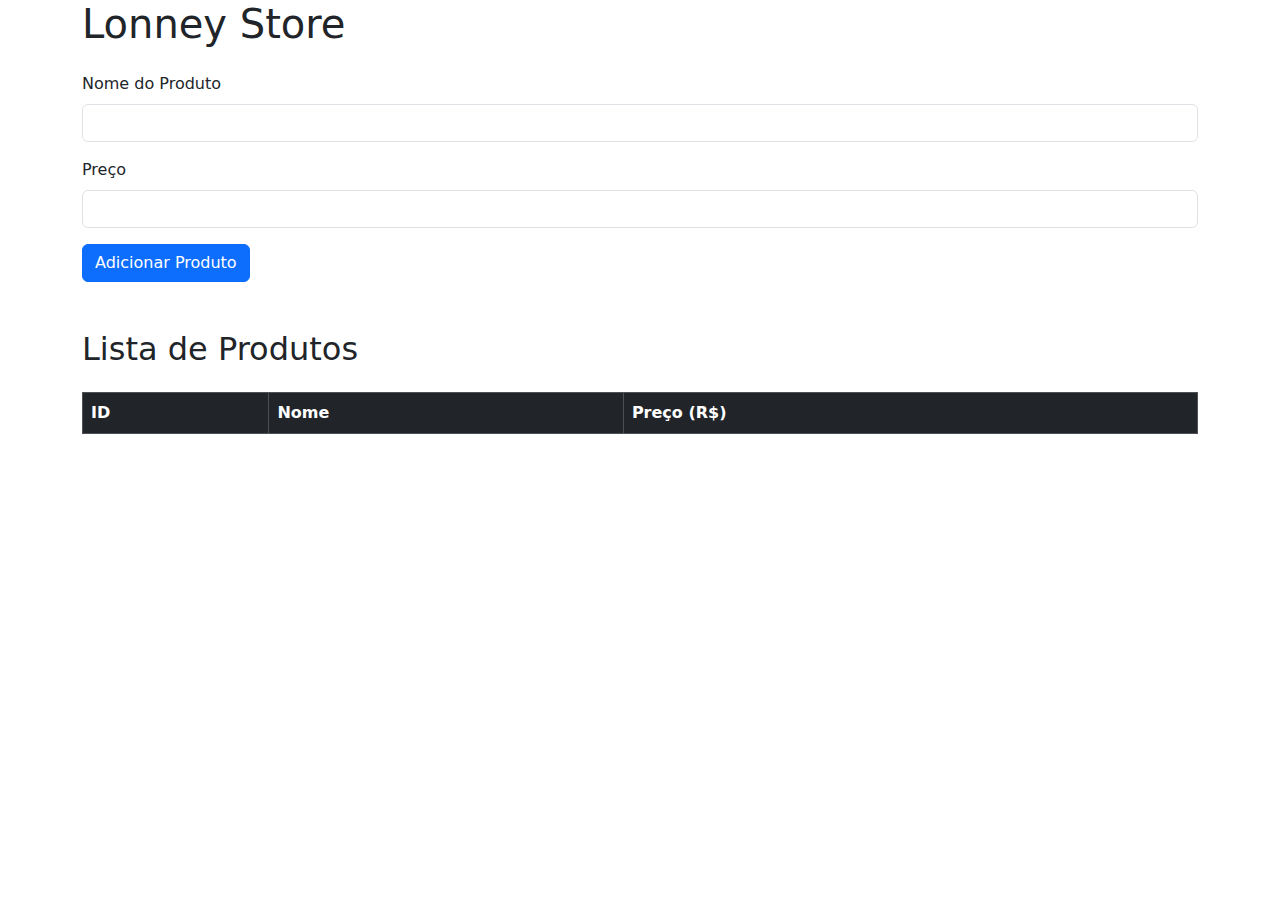
==== src/main/resources/static/index.html @ f1e1c62e "first commit" ====
<!DOCTYPE html>
<html lang="pt-br">

<head>
    <meta charset="UTF-8">
    <meta name="viewport" content="width=device-width, initial-scale=1.0">
    <title>Produtos - Teste</title>
    <link href="https://cdn.jsdelivr.net/npm/bootstrap@5.3.3/dist/css/bootstrap.min.css" rel="stylesheet">
    <link rel="stylesheet" href="css/style.css">

</head>

<body>

    <div class="container">
        <h1 class="mb-4">Lonney Store</h1>
        <form id="form-produto" class="mb-5">
            <div class="mb-3">
                <label for="nome" class="form-label">Nome do Produto</label>
                <input type="text" class="form-control" id="nome" required>
            </div>
            <div class="mb-3">
                <label for="preco" class="form-label">Preço</label>
                <input type="number" class="form-control" id="preco" step="0.01" required>
            </div>
            <button type="submit" class="btn btn-primary">Adicionar Produto</button>
        </form>
    </div>

    <div class="container">
        <h2 class="mb-4">Lista de Produtos</h2>
        <table class="table table-bordered table-striped">
            <thead class="table-dark">
                <tr>
                    <th>ID</th>
                    <th>Nome</th>
                    <th>Preço (R$)</th>
                </tr>
            </thead>
            <tbody id="tabela-produtos">
            </tbody>
        </table>
    </div>

    <script src="js/script.js"></script>
</body>

</html>
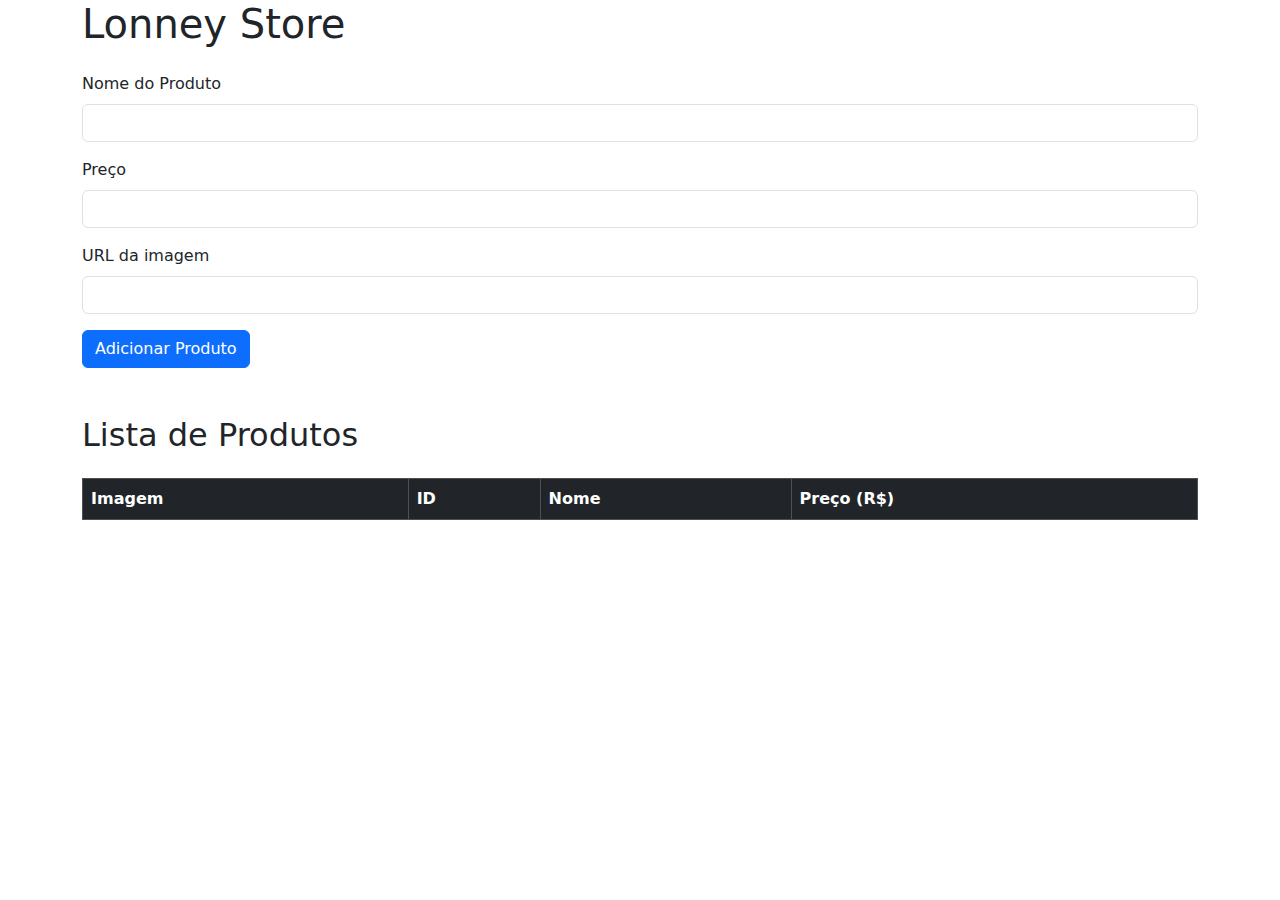
==== commit a9a4dc63: "feat: adicionado persistencia de dados com jpa e mysql" ====
--- a/src/main/resources/static/index.html
+++ b/src/main/resources/static/index.html
@@ -23,6 +23,10 @@
                 <label for="preco" class="form-label">Preço</label>
                 <input type="number" class="form-control" id="preco" step="0.01" required>
             </div>
+            <div class="mb-3">
+                <label for="urlImg" class="form-label">URL da imagem</label>
+                <input type="text" class="form-control" id="urlImg" required>
+            </div>
             <button type="submit" class="btn btn-primary">Adicionar Produto</button>
         </form>
     </div>
@@ -32,6 +36,7 @@
         <table class="table table-bordered table-striped">
             <thead class="table-dark">
                 <tr>
+                    <th>Imagem</th>
                     <th>ID</th>
                     <th>Nome</th>
                     <th>Preço (R$)</th>
--- a/src/main/resources/static/css/style.css
+++ b/src/main/resources/static/css/style.css
@@ -0,0 +1,3 @@
+td img {
+    mix-blend-mode: multiply;
+}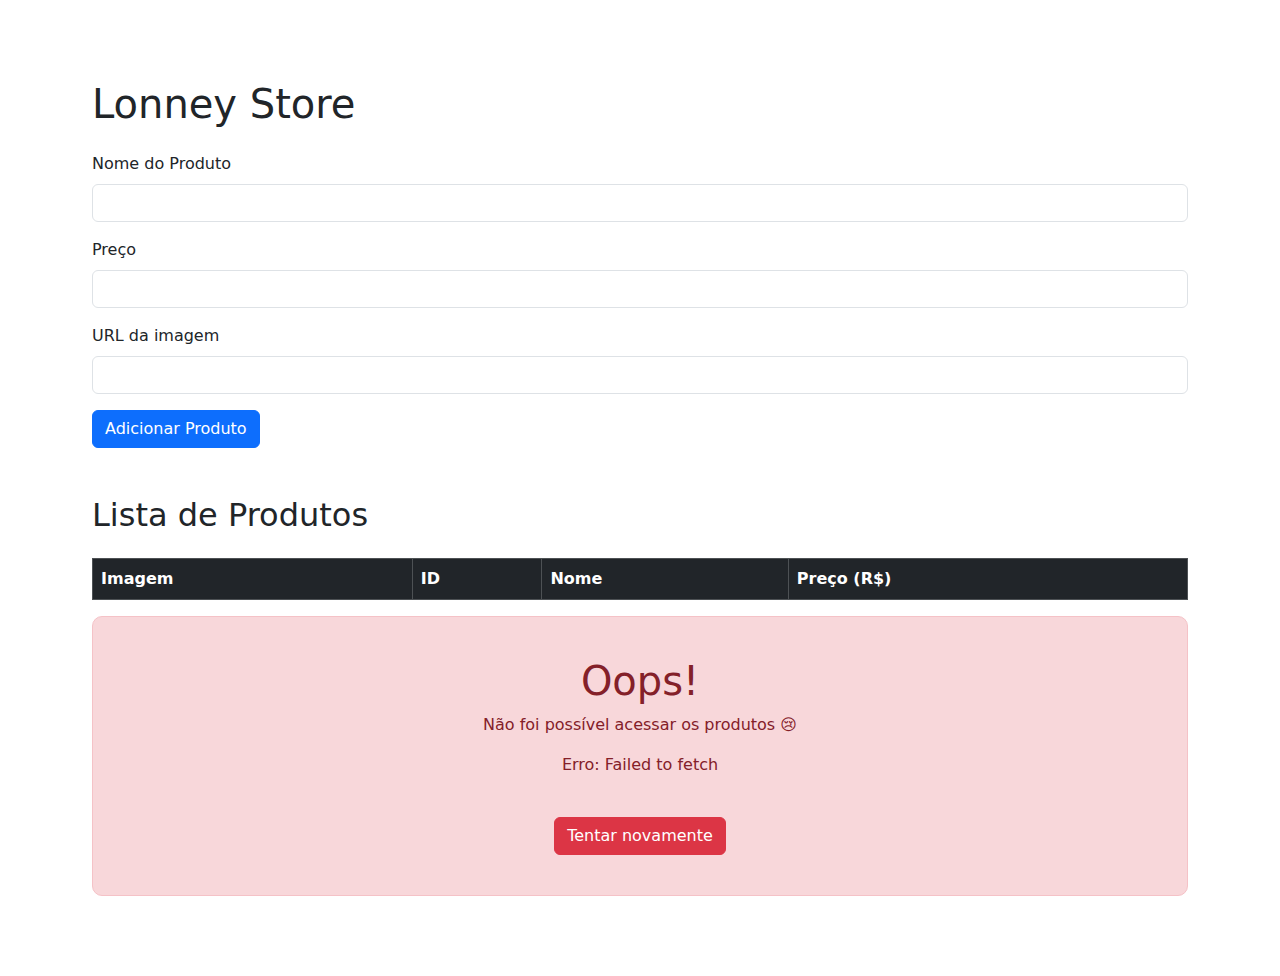
==== commit 41e91949: "update: application" ====
--- a/src/main/resources/static/index.html
+++ b/src/main/resources/static/index.html
@@ -31,7 +31,7 @@
         </form>
     </div>
 
-    <div class="container">
+    <div class="container produtos">
         <h2 class="mb-4">Lista de Produtos</h2>
         <table class="table table-bordered table-striped">
             <thead class="table-dark">
@@ -47,6 +47,12 @@
         </table>
     </div>
 
+    <div id="loader" class="text-center my-5">
+        <div class="spinner-border text-primary" role="status">
+            <span class="visually-hidden">Carregando...</span>
+        </div>
+    </div>
+
     <script src="js/script.js"></script>
 </body>
 
--- a/src/main/resources/static/css/style.css
+++ b/src/main/resources/static/css/style.css
@@ -1,3 +1,21 @@
+body {
+    padding: 5rem;
+}
+
 td img {
     mix-blend-mode: multiply;
+}
+
+#error-container {
+    text-align: center;
+    margin-top: 40px;
+}
+
+.error-screen {
+    padding: 40px;
+    background-color: #f8d7da;
+    border: 1px solid #f5c2c7;
+    color: #842029;
+    border-radius: 10px;
+    text-align: center;
 }